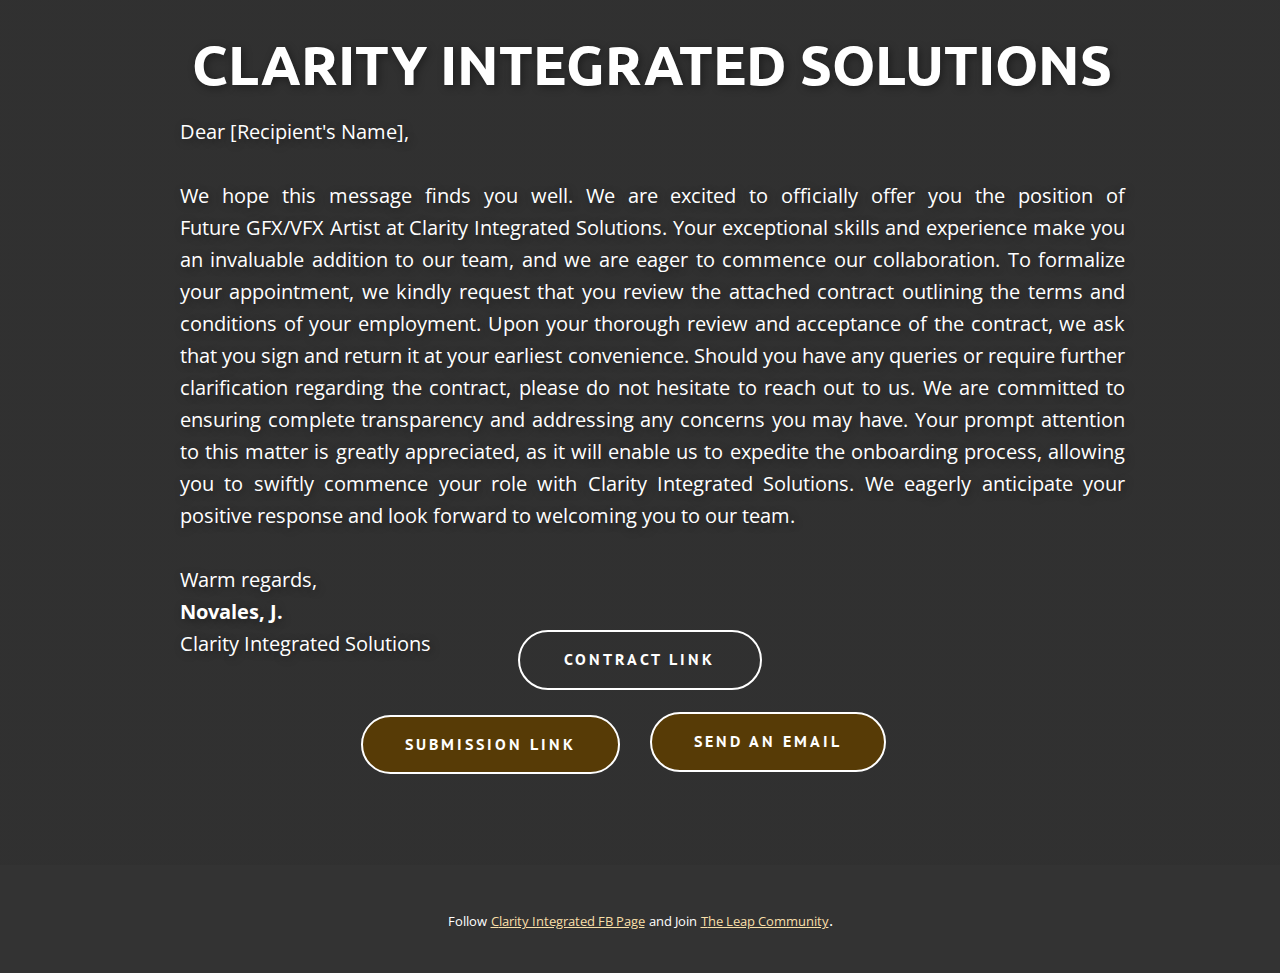
==== index.html @ c3286975 "Add files via upload" ====
<!DOCTYPE html>
<html style="font-size: 16px;" lang="en"><head>
    <meta name="viewport" content="width=device-width, initial-scale=1.0">
    <meta charset="utf-8">
    <meta name="keywords" content="​African safari packages and tours">
    <meta name="description" content="">
    <title>Page 23</title>
    <link rel="stylesheet" href="nicepage.css" media="screen">
<link rel="stylesheet" href="Page-23.css" media="screen">
    <script class="u-script" type="text/javascript" src="jquery-1.9.1.min.js" defer=""></script>
    <script class="u-script" type="text/javascript" src="nicepage.js" defer=""></script>
    <meta name="generator" content="Nicepage 6.6.3, nicepage.com">
    <link id="u-theme-google-font" rel="stylesheet" href="https://fonts.googleapis.com/css?family=Ubuntu:300,300i,400,400i,500,500i,700,700i|Open+Sans:300,300i,400,400i,500,500i,600,600i,700,700i,800,800i">
    <link id="u-page-google-font" rel="stylesheet" href="https://fonts.googleapis.com/css?family=PT+Sans:400,400i,700,700i">
    
    
    
    <script type="application/ld+json">{
		"@context": "http://schema.org",
		"@type": "Organization",
		"name": ""
}</script>
    <meta name="theme-color" content="#9c700d">
    <meta property="og:title" content="Page 23">
    <meta property="og:type" content="website">
  <meta data-intl-tel-input-cdn-path="intlTelInput/"></head>
  <body data-home-page="https://website6209892.nicepage.io/Page-23.html?version=fe053f07-3c0e-a3df-57d7-948d540dab1e" data-home-page-title="Page 23" data-path-to-root="./" data-include-products="false" class="u-body u-xl-mode" data-lang="en">
    <section class="skrollable skrollable-between u-align-center u-clearfix u-image u-parallax u-shading u-section-1" id="sec-1dbd" src="" data-image-width="1563" data-image-height="1563">
      <div class="u-clearfix u-sheet u-sheet-1">
        <h2 class="u-align-center u-text u-text-body-alt-color u-text-default-xl u-text-1" data-animation-name="customAnimationIn" data-animation-duration="1500">CLARITY INTEGRATED SOLUTIONS</h2>
        <p class="u-align-justify u-large-text u-text u-text-body-alt-color u-text-variant u-text-2" data-animation-name="customAnimationIn" data-animation-duration="1500" data-animation-delay="250">
          <a class="u-active-none u-border-none u-btn u-button-link u-button-style u-hover-none u-none u-text-hover-white u-text-white u-btn-1" data-href="https://nicepage.com">Dear [Recipient's Name],<br>
            <br>We hope this message finds you well. We are excited to officially offer you the position of Future&nbsp;GFX/VFX Artist&nbsp;at&nbsp;Clarity Integrated Solutions. Your exceptional skills and experience make you an invaluable addition to our team, and we are eager to commence our collaboration. To formalize your appointment, we kindly request that you review the attached contract outlining the terms and conditions of your employment. Upon your thorough review and acceptance of the contract, we ask that you sign and return it at your earliest convenience. Should you have any queries or require further clarification regarding the contract, please do not hesitate to reach out to us. We are committed to ensuring complete transparency and addressing any concerns you may have. Your prompt attention to this matter is greatly appreciated, as it will enable us to expedite the onboarding process, allowing you to swiftly commence your role with&nbsp;Clarity Integrated Solutions. We eagerly anticipate your positive response and look forward to welcoming you to our team.<br>
            <br>Warm regards,&nbsp;<br>
            <span style="font-weight: 700;">Novales, J.</span>
            <br>Clarity Integrated Solutions
          </a>
        </p>
        <a href="https://drive.google.com/file/d/1ZqJsLC5EAnaq6nlxxLZ6Mjy7mTA4r77W/view?usp=drive_link" class="u-active-white u-align-center u-border-2 u-border-white u-btn u-button-style u-custom-font u-font-pt-sans u-hover-white u-none u-text-active-grey-90 u-text-hover-grey-80 u-btn-2" data-animation-name="" data-animation-duration="0" data-animation-delay="0" data-animation-direction="" target="_blank">Contract link</a>
        <div class="data-layout-selected u-clearfix u-expanded-width-sm u-expanded-width-xs u-layout-custom-sm u-layout-custom-xs u-layout-wrap u-layout-wrap-1">
          <div class="u-layout">
            <div class="u-layout-row">
              <div class="u-align-right u-container-style u-layout-cell u-left-cell u-size-30 u-layout-cell-1" data-animation-name="customAnimationIn" data-animation-duration="1500">
                <div class="u-container-layout u-valign-middle u-container-layout-1">
                  <a href="https://forms.gle/eG3eMQymukFFAG286" class="u-active-palette-1-base u-align-center u-border-2 u-border-white u-btn u-button-style u-custom-color-1 u-custom-font u-font-pt-sans u-hover-custom-color-2 u-btn-3" data-animation-name="" data-animation-duration="0" data-animation-delay="0" data-animation-direction="" target="_blank">Submission Link</a>
                </div>
              </div>
              <div class="u-align-left u-container-align-left-lg u-container-align-left-md u-container-align-left-xl u-container-style u-layout-cell u-right-cell u-size-30 u-layout-cell-2" data-animation-name="customAnimationIn" data-animation-duration="1500">
                <div class="u-container-layout u-container-layout-2">
                  <a href="mailto:clarityintegratedsolutions0@gmail.com?subject=I%20would%20like%20to%20address%20my%20concern%20in%20regards%20of%20the%20contract." class="u-active-palette-1-base u-align-center u-border-2 u-border-white u-btn u-button-style u-custom-color-1 u-custom-font u-font-pt-sans u-hover-custom-color-2 u-btn-4" data-animation-name="" data-animation-duration="0" data-animation-delay="0" data-animation-direction="">send an email </a>
                </div>
              </div>
            </div>
          </div>
        </div>
      </div>
    </section>
    
    
    
    
    <section class="u-backlink u-clearfix u-grey-80">
         <span>Follow</span>
      <a class="u-link" href="https://www.facebook.com/ClarityIntegrated" target="_blank">
        <span>Clarity Integrated FB Page</span>
      </a>
      <p class="u-text">
        <span>and Join</span>
      </p>
      <a class="u-link" href="https://www.facebook.com/groups/1376988459846934" target="_blank">
        <span>The Leap Community</span>
      </a>. 
    </section>
  
</body></html>
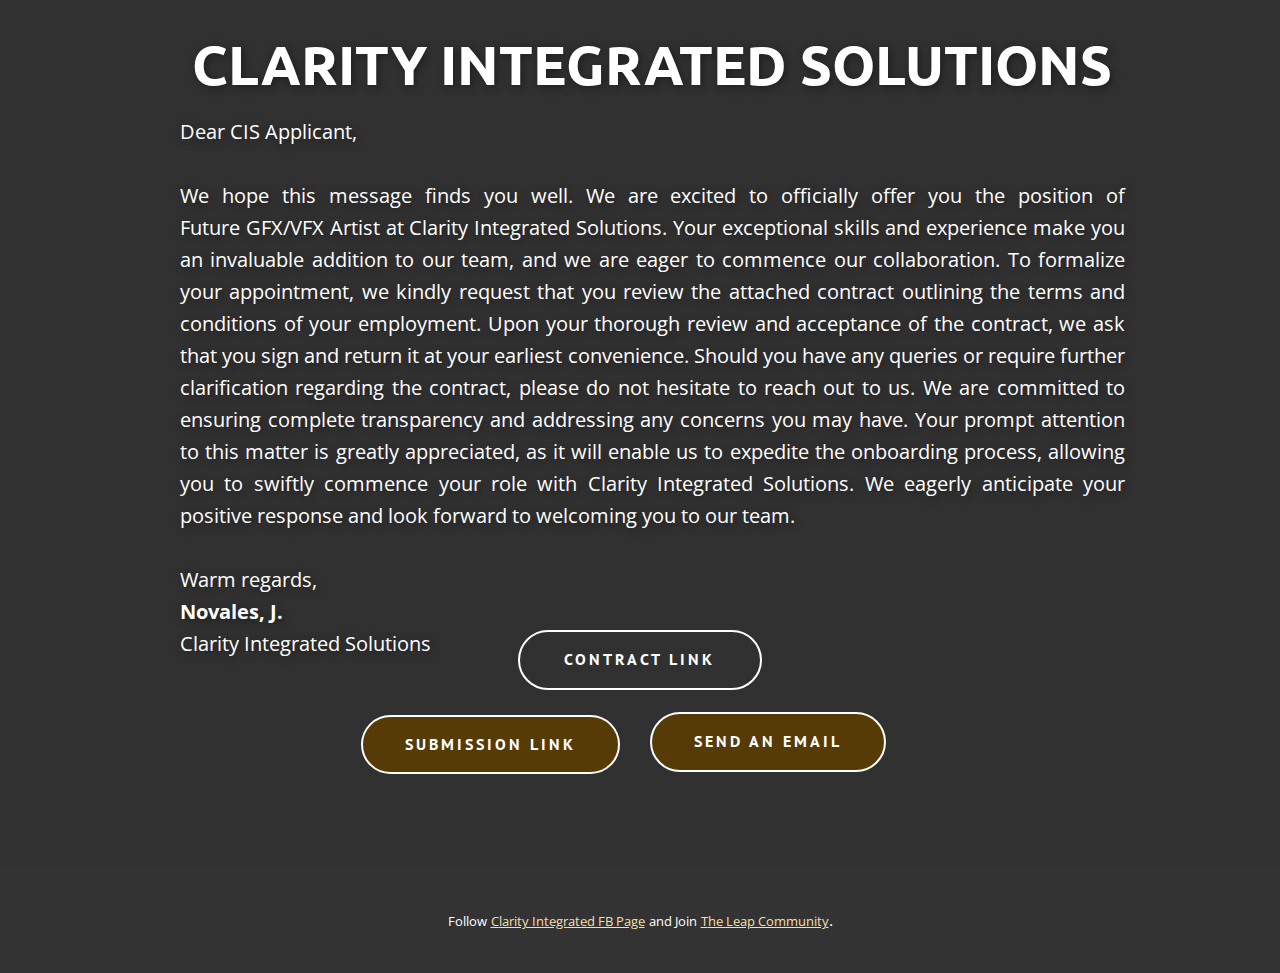
==== commit fe742daa: "Update index.html" ====
--- a/index.html
+++ b/index.html
@@ -29,7 +29,7 @@
       <div class="u-clearfix u-sheet u-sheet-1">
         <h2 class="u-align-center u-text u-text-body-alt-color u-text-default-xl u-text-1" data-animation-name="customAnimationIn" data-animation-duration="1500">CLARITY INTEGRATED SOLUTIONS</h2>
         <p class="u-align-justify u-large-text u-text u-text-body-alt-color u-text-variant u-text-2" data-animation-name="customAnimationIn" data-animation-duration="1500" data-animation-delay="250">
-          <a class="u-active-none u-border-none u-btn u-button-link u-button-style u-hover-none u-none u-text-hover-white u-text-white u-btn-1" data-href="https://nicepage.com">Dear [Recipient's Name],<br>
+          <a class="u-active-none u-border-none u-btn u-button-link u-button-style u-hover-none u-none u-text-hover-white u-text-white u-btn-1" data-href="https://nicepage.com">Dear CIS Applicant,<br>
             <br>We hope this message finds you well. We are excited to officially offer you the position of Future&nbsp;GFX/VFX Artist&nbsp;at&nbsp;Clarity Integrated Solutions. Your exceptional skills and experience make you an invaluable addition to our team, and we are eager to commence our collaboration. To formalize your appointment, we kindly request that you review the attached contract outlining the terms and conditions of your employment. Upon your thorough review and acceptance of the contract, we ask that you sign and return it at your earliest convenience. Should you have any queries or require further clarification regarding the contract, please do not hesitate to reach out to us. We are committed to ensuring complete transparency and addressing any concerns you may have. Your prompt attention to this matter is greatly appreciated, as it will enable us to expedite the onboarding process, allowing you to swiftly commence your role with&nbsp;Clarity Integrated Solutions. We eagerly anticipate your positive response and look forward to welcoming you to our team.<br>
             <br>Warm regards,&nbsp;<br>
             <span style="font-weight: 700;">Novales, J.</span>
@@ -72,4 +72,4 @@
       </a>. 
     </section>
   
-</body></html>+</body></html>
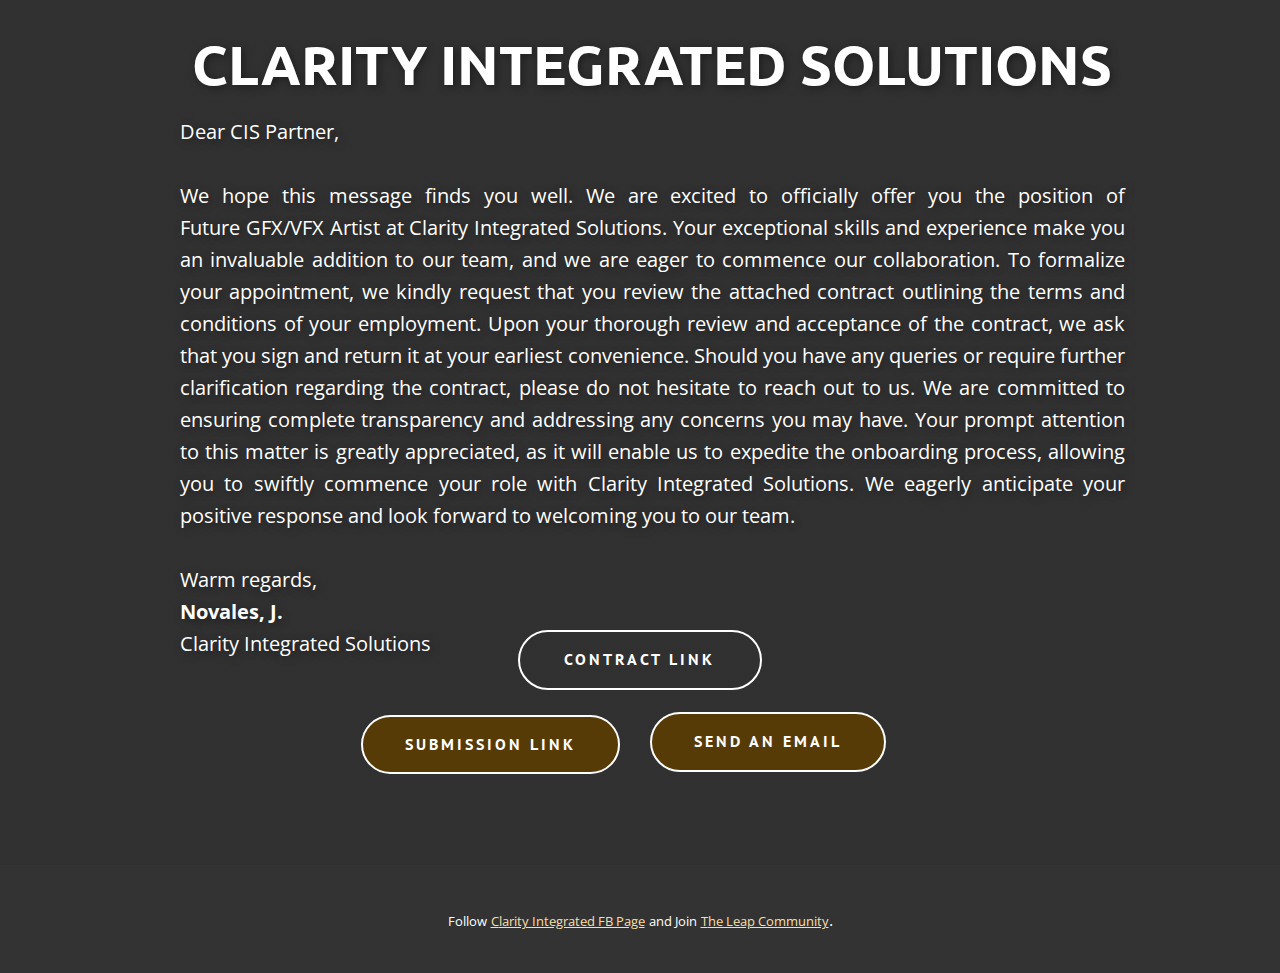
==== commit 5401b799: "Add files via upload" ====
--- a/index.html
+++ b/index.html
@@ -29,7 +29,7 @@
       <div class="u-clearfix u-sheet u-sheet-1">
         <h2 class="u-align-center u-text u-text-body-alt-color u-text-default-xl u-text-1" data-animation-name="customAnimationIn" data-animation-duration="1500">CLARITY INTEGRATED SOLUTIONS</h2>
         <p class="u-align-justify u-large-text u-text u-text-body-alt-color u-text-variant u-text-2" data-animation-name="customAnimationIn" data-animation-duration="1500" data-animation-delay="250">
-          <a class="u-active-none u-border-none u-btn u-button-link u-button-style u-hover-none u-none u-text-hover-white u-text-white u-btn-1" data-href="https://nicepage.com">Dear CIS Applicant,<br>
+          <a class="u-active-none u-border-none u-btn u-button-link u-button-style u-hover-none u-none u-text-hover-white u-text-white u-btn-1" data-href="https://nicepage.com">Dear CIS Partner,<br>
             <br>We hope this message finds you well. We are excited to officially offer you the position of Future&nbsp;GFX/VFX Artist&nbsp;at&nbsp;Clarity Integrated Solutions. Your exceptional skills and experience make you an invaluable addition to our team, and we are eager to commence our collaboration. To formalize your appointment, we kindly request that you review the attached contract outlining the terms and conditions of your employment. Upon your thorough review and acceptance of the contract, we ask that you sign and return it at your earliest convenience. Should you have any queries or require further clarification regarding the contract, please do not hesitate to reach out to us. We are committed to ensuring complete transparency and addressing any concerns you may have. Your prompt attention to this matter is greatly appreciated, as it will enable us to expedite the onboarding process, allowing you to swiftly commence your role with&nbsp;Clarity Integrated Solutions. We eagerly anticipate your positive response and look forward to welcoming you to our team.<br>
             <br>Warm regards,&nbsp;<br>
             <span style="font-weight: 700;">Novales, J.</span>
@@ -72,4 +72,4 @@
       </a>. 
     </section>
   
-</body></html>
+</body></html>